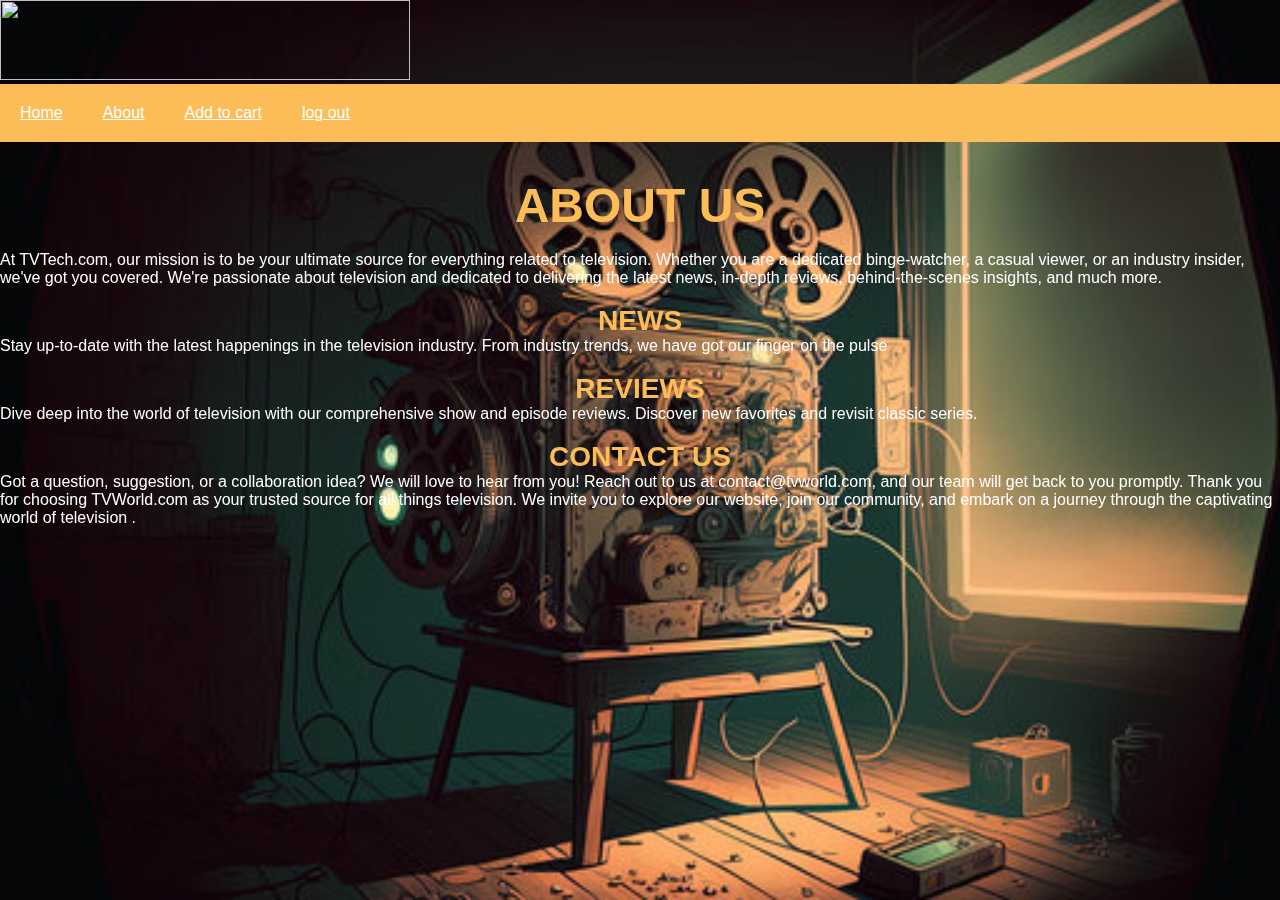
==== about.html @ c63153ae "Add files via upload" ====
<!DOCTYPE html>

<html>
<head>
  <meta http-equiv="CONTENT-TYPE" content="text/html; charset=UTF-8">
  <title>TV TECH</title>
  <link rel="stylesheet" href="aboutstyle.css">
</head>
<body>
    <div class="banner">
          <img src="Img1/logo.png" class="logo" >
  
  <ul class="navbar"> 
        <li class="navitem"><a href="Home.html">Home</a></li>
      
        <li class="navitem"><a href="about.html">About</a></li>
        <li class="navitem"><a href="#contact">Add to cart</a></li>
         <li class="navitem"><a href="Login.html">log out</a></li>
    
    </ul>
  <br>
  <br>

  <div class="about">
  <h1>
    ABOUT US
  </h1>
  </div>
    <br>
    <div class="info">
  <p>
At TVTech.com, our mission is to be your ultimate source for everything related to television. Whether you are a dedicated binge-watcher, a casual viewer, or an industry insider, we've got you covered. We're passionate about television and dedicated to delivering the latest news, in-depth reviews, behind-the-scenes insights, and much more.
    <br>
    <br>
    <div class="news">
<h3>NEWS</h3>
    </div>
    Stay up-to-date with the latest happenings in the television industry. From  industry trends, we have got our finger on the pulse
    <br>
    <br>
    <div class="revi">
<h3>REVIEWS</h3>
    </div>
  Dive deep into the world of television with our comprehensive show and episode reviews. Discover new favorites and revisit classic series.
    <br>
    <br>
   
    <div class="contact">
<h3>CONTACT US</h3>
    </div>
Got a question, suggestion, or a collaboration idea? We will love to hear from you! Reach out to us at contact@tvworld.com, and our team will get back to you promptly.

Thank you for choosing TVWorld.com as your trusted source for all things television. We invite you to explore our website, join our community, and embark on a journey through the captivating world of television .</p>
    </div>  
  </div>
</body>
</html>
---- aboutstyle.css ----
*{
  margin: 0;
  padding: 0;
  font-family: sans-serif;
}
.banner{
  background: url('bg.jpg') no-repeat ;
  background-size: cover;
  background-position: center;
  min-height: 100vh;
  backdrop-filter: blur(10px);


  
}

.logo{
  width:410px;
  height: 80px;
}
  ul.navbar {
            list-style-type: none;
            background-color: #fcbd58;
            overflow: hidden;
        }

        li.navitem {
            float: left;
        }

        li.navitem a {
            display: block;
            color: white;
            padding: 20px 20px;
          
        }


.about{
  font-size: 1.5rem;
  text-align: center;
  color:#fcbd58;
}
.info{
  color:#fff;
}
.news{
  color:#fcbd58;
  font-size: 1.5rem;
  text-align: center;
}
.revi{
  color:#fcbd58;
  font-size: 1.5rem;
  text-align: center;
}
.fea{
  color:#fcbd58;
  font-size: 1.5rem;
  text-align: center;
}
.contact{
  color:#fcbd58;
  font-size: 1.5rem;
  text-align: center;
}
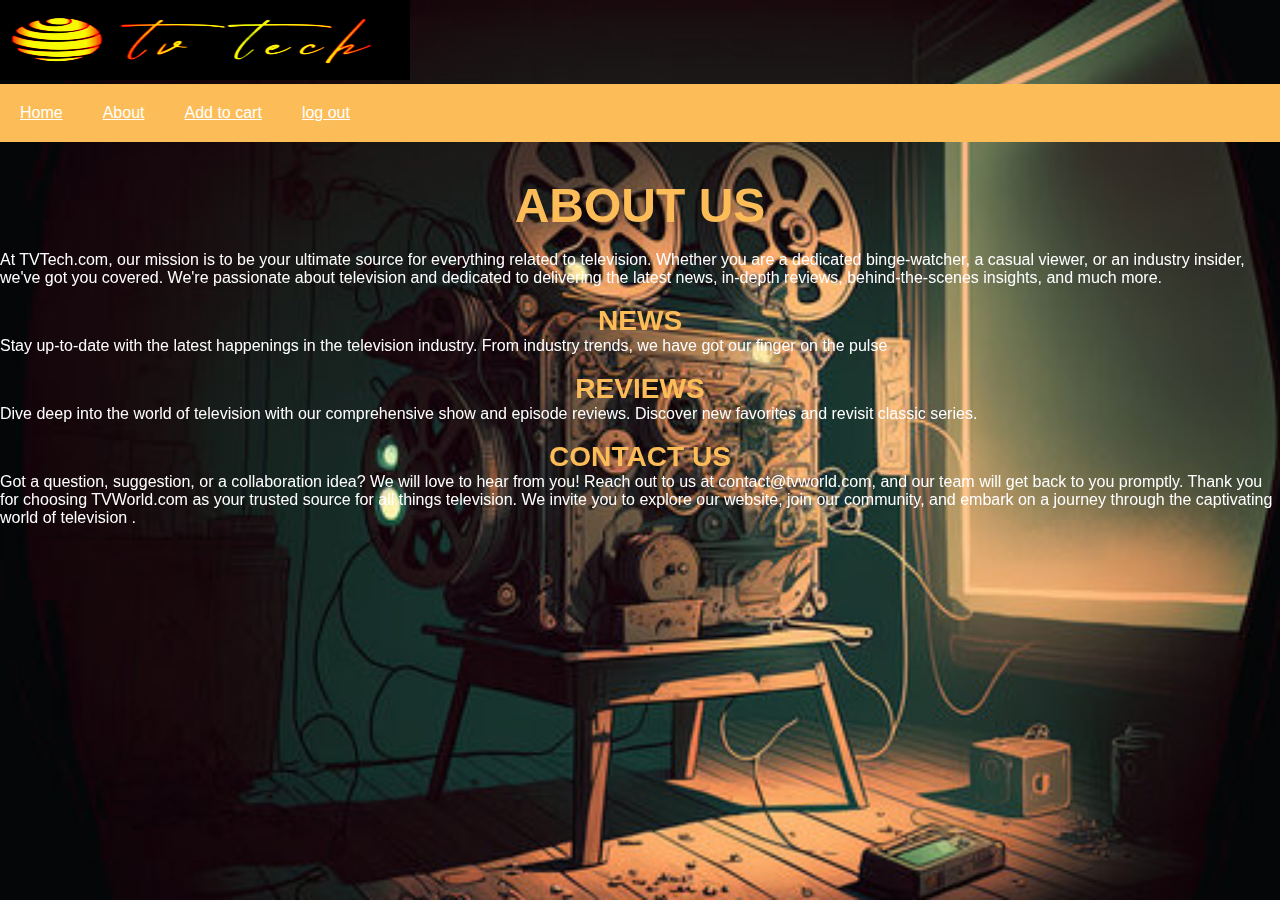
==== commit 1bdf1792: "Update about.html" ====
--- a/about.html
+++ b/about.html
@@ -8,7 +8,7 @@
 </head>
 <body>
     <div class="banner">
-          <img src="Img1/logo.png" class="logo" >
+          <img src="/Logo.png" class="logo" >
   
   <ul class="navbar"> 
         <li class="navitem"><a href="Home.html">Home</a></li>
